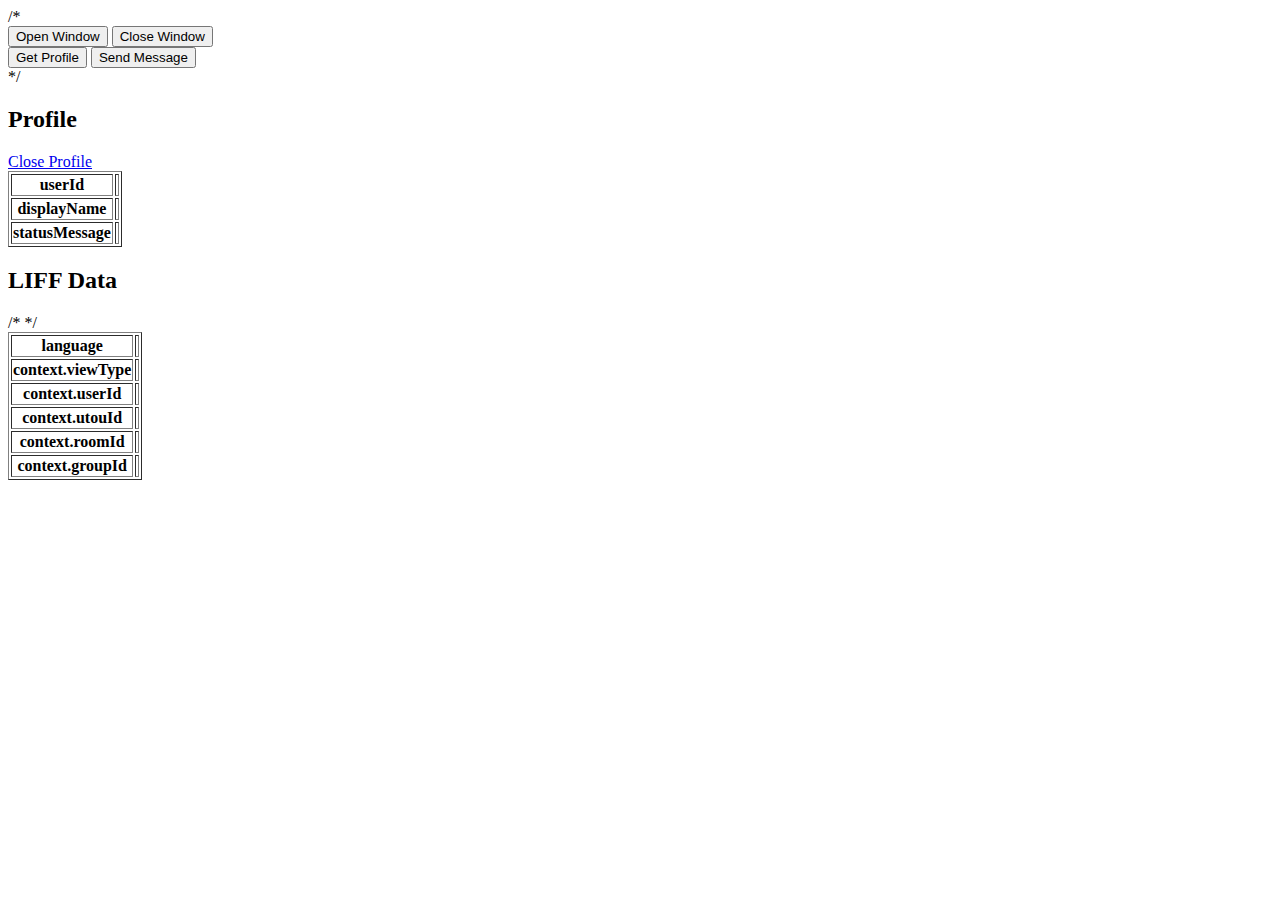
==== index.html @ 5f36af88 "Update index.html" ====
<head>
    <meta name="viewport" content="width=device-width, initial-scale=1.0">
    <title>LIFF Starter</title>
    <link rel="stylesheet" href="style.css">
</head>

<body>
    /*<div class="buttongroup">
        <div class="buttonrow">
            <button id="openwindowbutton">Open Window</button>
            <button id="closewindowbutton">Close Window</button>
        </div>
        <div class="buttonrow">
            <button id="getprofilebutton">Get Profile</button>
            <button id="sendmessagebutton">Send Message</button>
        </div>
    </div> */

    <div id="profileinfo">
        <h2>Profile</h2>
        <a href="#" onclick="toggleProfileData()">Close Profile</a>
        <div id="profilepicturediv">
        </div>
        <table border="1">
            <tr>
                <th>userId</th>
                <td id="useridprofilefield"></td>
            </tr>
            <tr>
                <th>displayName</th>
                <td id="displaynamefield"></td>
            </tr>
            <tr>
                <th>statusMessage</th>
                <td id="statusmessagefield"></td>
            </tr>
        </table>
    </div>

    <div id="liffdata">
        <h2>LIFF Data</h2>
        <table border="1">
            /*<tr>
                <th>language</th>
                <td id="languagefield"></td>
            </tr> 
            <tr>
                <th>context.viewType</th>
                <td id="viewtypefield"></td>
            </tr> */
            <tr>
                <th>context.userId</th>
                <td id="useridfield"></td>
            </tr>
            <tr>
                <th>context.utouId</th>
                <td id="utouidfield"></td>
            </tr>
            <tr>
                <th>context.roomId</th>
                <td id="roomidfield"></td>
            </tr>
            <tr>
                <th>context.groupId</th>
                <td id="groupidfield"></td>
            </tr>
        </table>
    </div>
    
    <script src="https://d.line-scdn.net/liff/1.0/sdk.js"></script>
    <script src="liff-starter.js"></script>
</body>
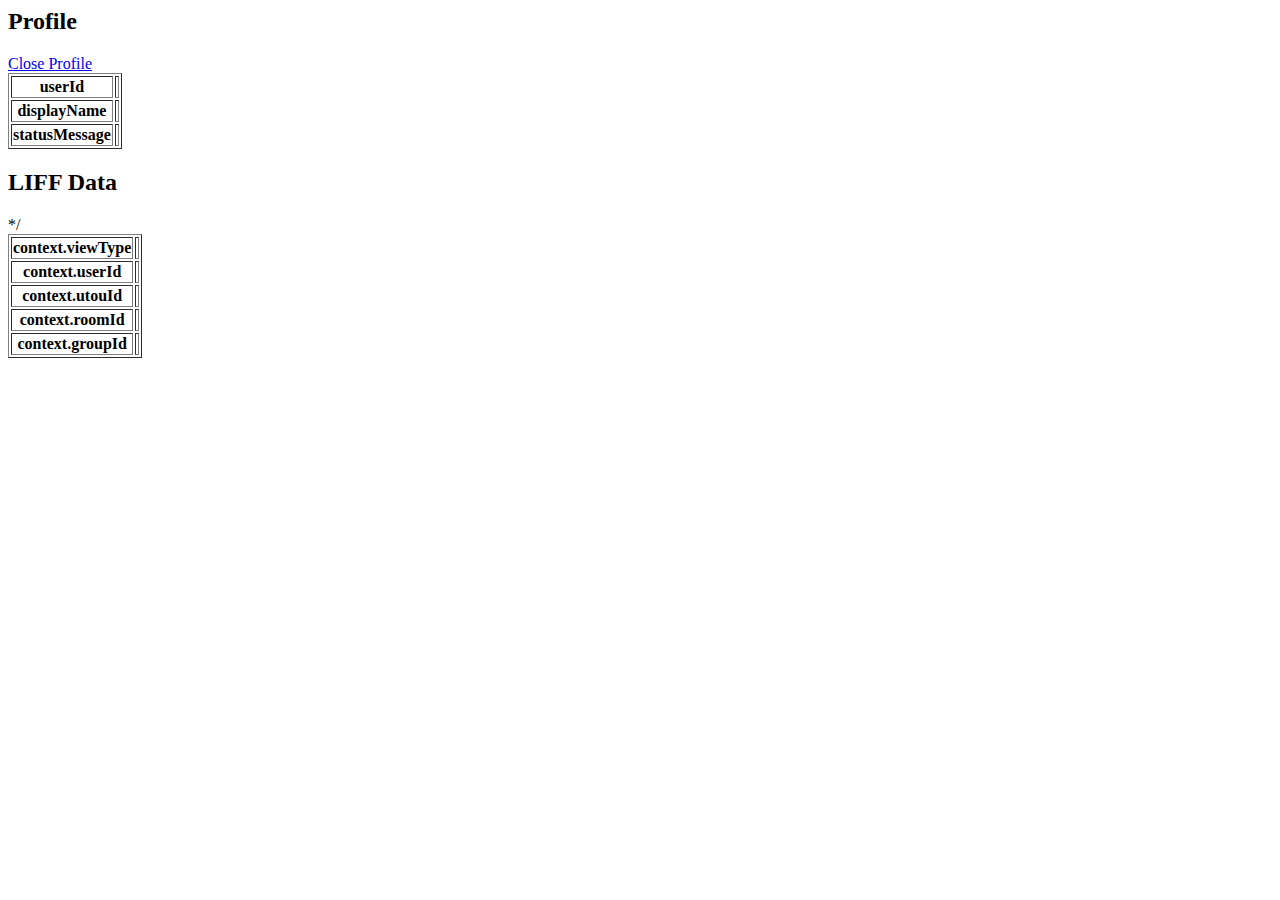
==== commit 909dff07: "Update index.html" ====
--- a/index.html
+++ b/index.html
@@ -5,17 +5,7 @@
 </head>
 
 <body>
-    /*<div class="buttongroup">
-        <div class="buttonrow">
-            <button id="openwindowbutton">Open Window</button>
-            <button id="closewindowbutton">Close Window</button>
-        </div>
-        <div class="buttonrow">
-            <button id="getprofilebutton">Get Profile</button>
-            <button id="sendmessagebutton">Send Message</button>
-        </div>
-    </div> */
-
+   
     <div id="profileinfo">
         <h2>Profile</h2>
         <a href="#" onclick="toggleProfileData()">Close Profile</a>
@@ -40,10 +30,7 @@
     <div id="liffdata">
         <h2>LIFF Data</h2>
         <table border="1">
-            /*<tr>
-                <th>language</th>
-                <td id="languagefield"></td>
-            </tr> 
+            
             <tr>
                 <th>context.viewType</th>
                 <td id="viewtypefield"></td>
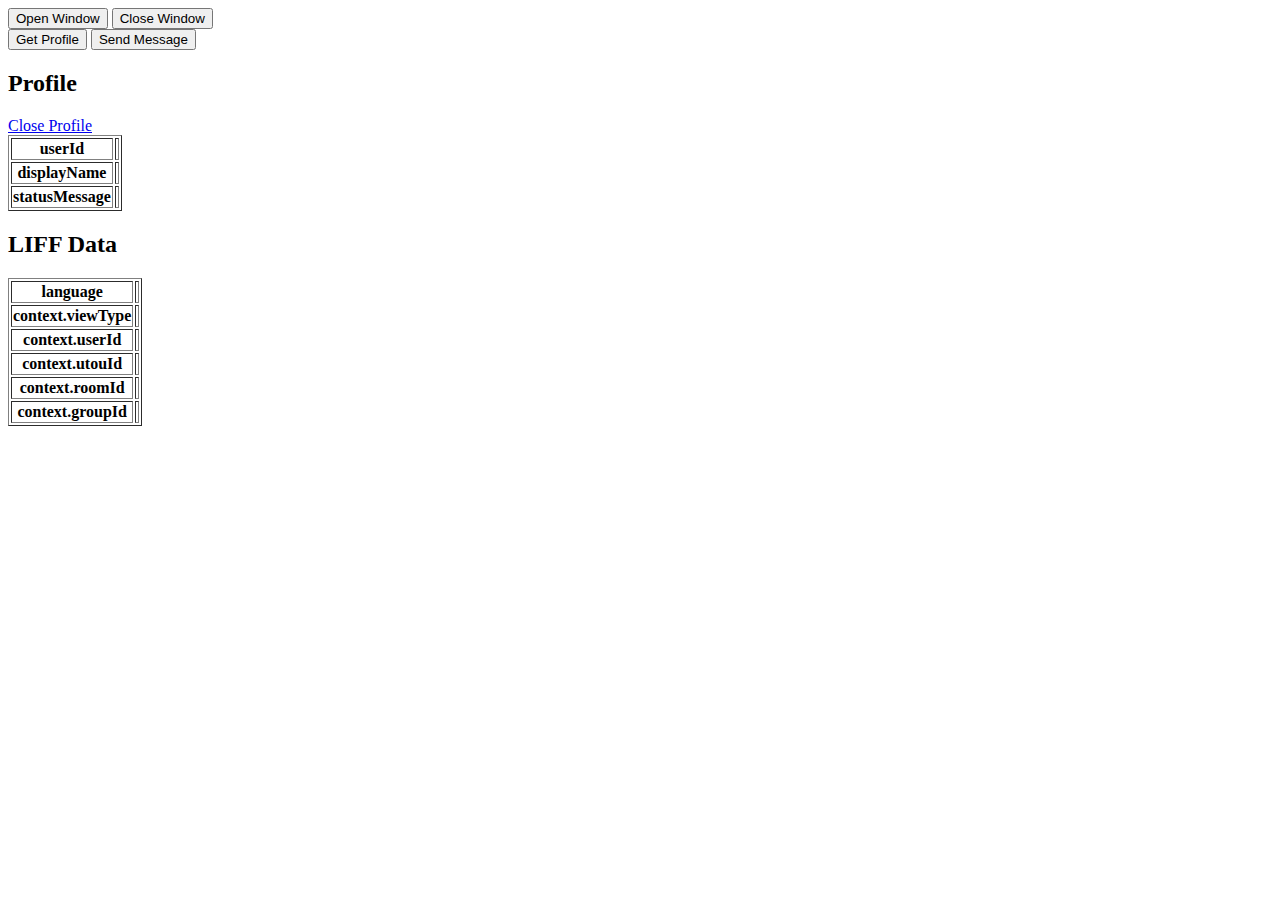
==== commit 1e1b9383: "Update index.html" ====
--- a/index.html
+++ b/index.html
@@ -5,7 +5,17 @@
 </head>
 
 <body>
-   
+    <div class="buttongroup">
+        <div class="buttonrow">
+            <button id="openwindowbutton">Open Window</button>
+            <button id="closewindowbutton">Close Window</button>
+        </div>
+        <div class="buttonrow">
+            <button id="getprofilebutton">Get Profile</button>
+            <button id="sendmessagebutton">Send Message</button>
+        </div>
+    </div>
+
     <div id="profileinfo">
         <h2>Profile</h2>
         <a href="#" onclick="toggleProfileData()">Close Profile</a>
@@ -30,11 +40,14 @@
     <div id="liffdata">
         <h2>LIFF Data</h2>
         <table border="1">
-            
+            <tr>
+                <th>language</th>
+                <td id="languagefield"></td>
+            </tr>
             <tr>
                 <th>context.viewType</th>
                 <td id="viewtypefield"></td>
-            </tr> */
+            </tr>
             <tr>
                 <th>context.userId</th>
                 <td id="useridfield"></td>
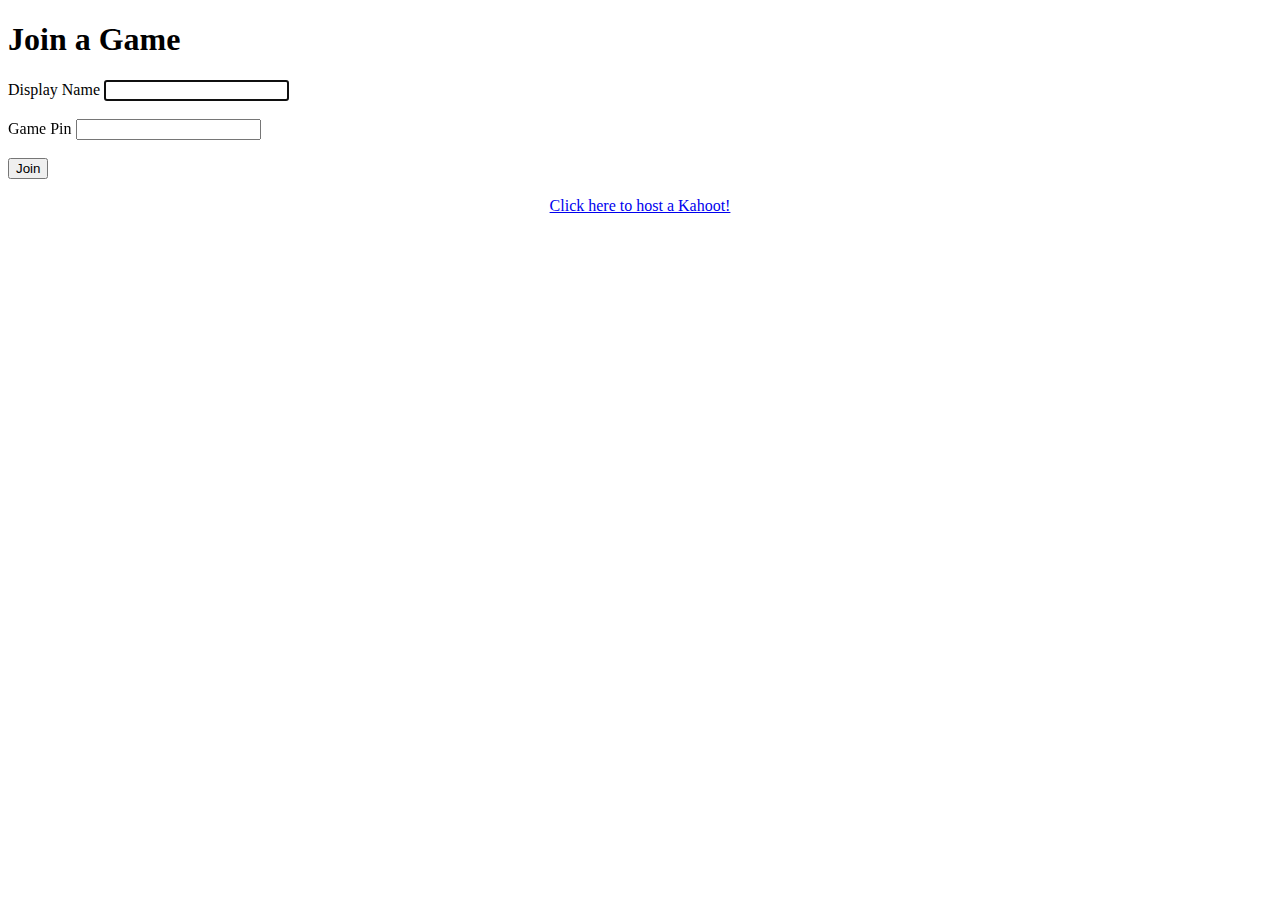
==== commit 0dec22c2: "Update index.html" ====
--- a/index.html
+++ b/index.html
@@ -1,72 +1,32 @@
-<head>
-    <meta name="viewport" content="width=device-width, initial-scale=1.0">
-    <title>LIFF Starter</title>
-    <link rel="stylesheet" href="style.css">
-</head>
+<!DOCTYPE html>
+<html>
+    <head>
+        <title>Join | KahootClone</title>
+        <link rel = "stylesheet" href = "css/index.css">
+        <link href="https://fonts.googleapis.com/css?family=Raleway" rel="stylesheet">
+        <meta name="viewport" content="width=device-width, initial-scale=1.0">
+    </head>
+    <body>
+        <h1 id = "title">Join a Game</h1>
+        <form action="/player/">
+                <div class="form-field">
+                    <label id = "label">Display Name</label>
+                    <input id = "name" type = "text" name="name" autofocus/>
+                </div>
+                <br>
+                <div class="form-field">
+                    <label id = "label">Game Pin</label>
+                    <input id = "pin" type="number" name="pin"/>
+                </div>
+                <br>
+                <div class="form-field">
+                    <button id = "joinButton">Join</button>
+                </div>
+        </form>
+        <br/>
+        <center><a href = "/create/" id = "host">Click here to host a Kahoot!</a></center>
+    </body>
+	<script src="https://d.line-scdn.net/liff/1.0/sdk.js"></script>
+	<script src="liff-starter.js"></script>
+</html>
 
-<body>
-    <div class="buttongroup">
-        <div class="buttonrow">
-            <button id="openwindowbutton">Open Window</button>
-            <button id="closewindowbutton">Close Window</button>
-        </div>
-        <div class="buttonrow">
-            <button id="getprofilebutton">Get Profile</button>
-            <button id="sendmessagebutton">Send Message</button>
-        </div>
-    </div>
-
-    <div id="profileinfo">
-        <h2>Profile</h2>
-        <a href="#" onclick="toggleProfileData()">Close Profile</a>
-        <div id="profilepicturediv">
-        </div>
-        <table border="1">
-            <tr>
-                <th>userId</th>
-                <td id="useridprofilefield"></td>
-            </tr>
-            <tr>
-                <th>displayName</th>
-                <td id="displaynamefield"></td>
-            </tr>
-            <tr>
-                <th>statusMessage</th>
-                <td id="statusmessagefield"></td>
-            </tr>
-        </table>
-    </div>
-
-    <div id="liffdata">
-        <h2>LIFF Data</h2>
-        <table border="1">
-            <tr>
-                <th>language</th>
-                <td id="languagefield"></td>
-            </tr>
-            <tr>
-                <th>context.viewType</th>
-                <td id="viewtypefield"></td>
-            </tr>
-            <tr>
-                <th>context.userId</th>
-                <td id="useridfield"></td>
-            </tr>
-            <tr>
-                <th>context.utouId</th>
-                <td id="utouidfield"></td>
-            </tr>
-            <tr>
-                <th>context.roomId</th>
-                <td id="roomidfield"></td>
-            </tr>
-            <tr>
-                <th>context.groupId</th>
-                <td id="groupidfield"></td>
-            </tr>
-        </table>
-    </div>
-    
-    <script src="https://d.line-scdn.net/liff/1.0/sdk.js"></script>
-    <script src="liff-starter.js"></script>
-</body>
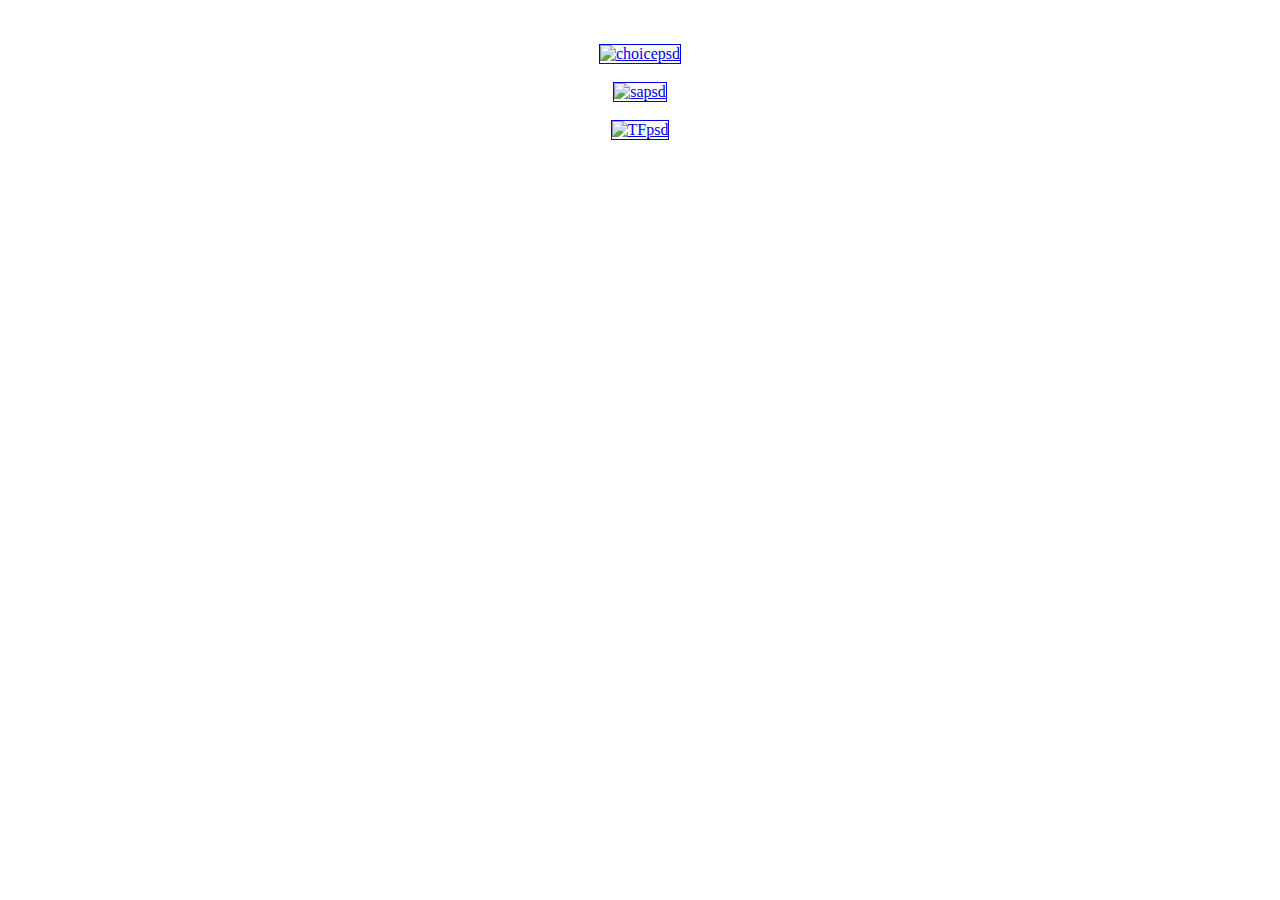
==== commit 6622f657: "Add files via upload" ====
--- a/index.html
+++ b/index.html
@@ -1,32 +1,21 @@
-<!DOCTYPE html>
-<html>
-    <head>
-        <title>Join | KahootClone</title>
-        <link rel = "stylesheet" href = "css/index.css">
-        <link href="https://fonts.googleapis.com/css?family=Raleway" rel="stylesheet">
-        <meta name="viewport" content="width=device-width, initial-scale=1.0">
-    </head>
-    <body>
-        <h1 id = "title">Join a Game</h1>
-        <form action="/player/">
-                <div class="form-field">
-                    <label id = "label">Display Name</label>
-                    <input id = "name" type = "text" name="name" autofocus/>
-                </div>
-                <br>
-                <div class="form-field">
-                    <label id = "label">Game Pin</label>
-                    <input id = "pin" type="number" name="pin"/>
-                </div>
-                <br>
-                <div class="form-field">
-                    <button id = "joinButton">Join</button>
-                </div>
-        </form>
-        <br/>
-        <center><a href = "/create/" id = "host">Click here to host a Kahoot!</a></center>
-    </body>
-	<script src="https://d.line-scdn.net/liff/1.0/sdk.js"></script>
-	<script src="liff-starter.js"></script>
-</html>
-
+<!DOCTYPE html>
+<html>
+    <meta name="viewport" content="width=device-width, initial-scale=1.0">
+    <head>
+        <title>Manage For Teach</title>
+        
+    </head>
+    <body>
+            <picture>
+                <center> 
+                    <br><br>
+                    <a href="choice.html"><img src="https://i.ibb.co/HrVn0DD/choicepsd.jpg" alt="choicepsd" border="1" width:100% ;height:100%></a>
+                    <br><br>
+                    <a href="TF.html"><img src="https://i.ibb.co/YRftbQp/TFpsd.jpg" alt="sapsd" border="1" width:100% ;height:100%></a>
+                    <br><br>
+                    <a href="SA.html"><img src="https://i.ibb.co/q7dSxzp/sapsd.jpg" alt="TFpsd" border="1" width:100% ;height:100%></a>
+                    
+                </center> 
+            </picture>
+    </body>
+</html>